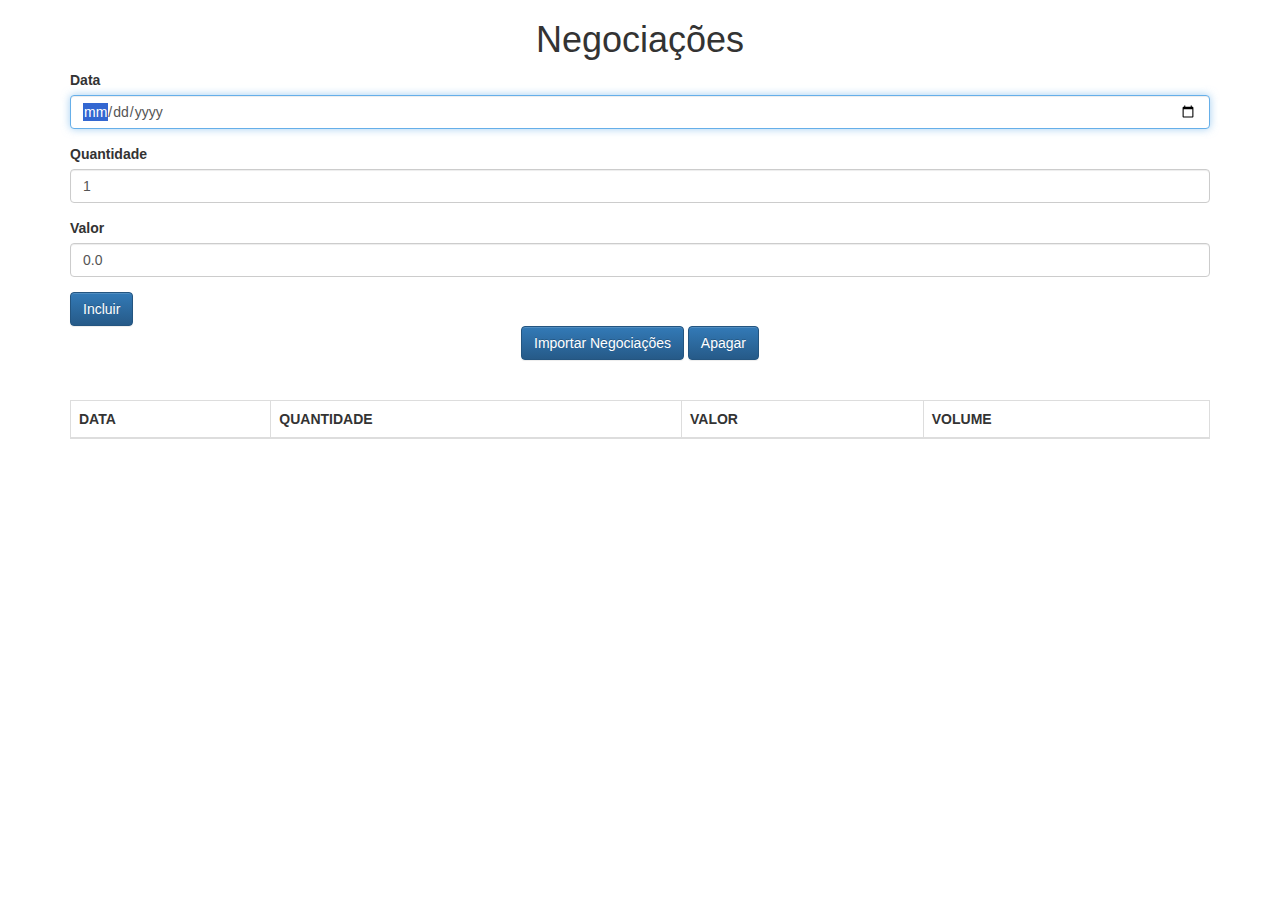
==== Desenvolvedor-Javascript/Curso-Avancado-JS-es6/javascript-avancado-i-aula1/aluraframe/client/index.html @ 781fcf97 "continuação da aula" ====
<!DOCTYPE html>
<html>
<head>
    <meta charset="UTF-8">
    <title>Negociações</title>
    <link rel="stylesheet" href="css/bootstrap.css">
    <link rel="stylesheet" href="css/bootstrap-theme.css">
    
</head>
<body class="container">
    
    <h1 class="text-center">Negociações</h1>
    
    <form class="form">
        
        <div class="form-group">
            <label for="data">Data</label>
            <input type="date" id="data" class="form-control" required autofocus/>        
        </div>    
        
        <div class="form-group">
            <label for="quantidade">Quantidade</label>
            <input type="number" min="1" step="1" id="quantidade" class="form-control" value="1" required/>
        </div>
        
        <div class="form-group">
            <label for="valor">Valor</label>
            <input id="valor" type="number" class="form-control"  min="0.01" step="0.01" value="0.0" required />
        </div>
        
        <button class="btn btn-primary" type="submit">Incluir</button>
    </form>
    
    <div class="text-center">
        <button class="btn btn-primary text-center" type="button">
            Importar Negociações
        </button>
        <button class="btn btn-primary text-center" type="button">
            Apagar
        </button>
    </div> 
    <br>
    <br>
    
    <table class="table table-hover table-bordered">
        <thead>
            <tr>
                <th>DATA</th>
                <th>QUANTIDADE</th>
                <th>VALOR</th>
                <th>VOLUME</th>
            </tr>
        </thead>
        
        <tbody>
        </tbody>
        
        <tfoot>
        </tfoot>
    </table>
    <script src="js/app/models/Negociacao.js"></script>
    <script>
        var n1 = new Negociacao(new Date(), 5, 700);
        n1.data.setDate(11);
        console.log(n1.data);
    </script>
</body>
</html>
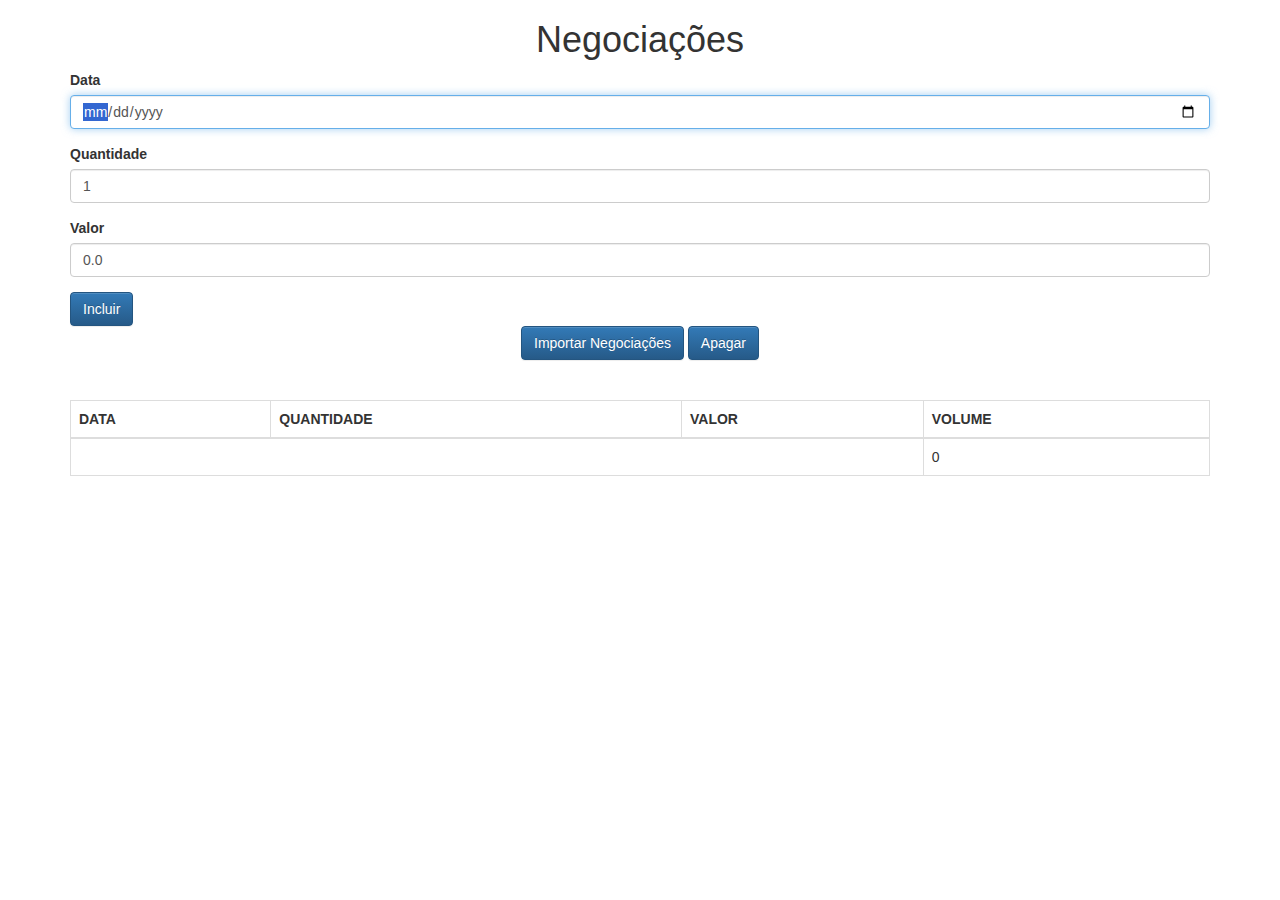
==== commit 8e296769: "Finalizando a aula 5" ====
--- a/Desenvolvedor-Javascript/Curso-Avancado-JS-es6/javascript-avancado-i-aula1/aluraframe/client/index.html
+++ b/Desenvolvedor-Javascript/Curso-Avancado-JS-es6/javascript-avancado-i-aula1/aluraframe/client/index.html
@@ -11,7 +11,7 @@
     
     <h1 class="text-center">Negociações</h1>
     
-    <form class="form">
+    <form class="form" onsubmit="negociacaoController.adiciona(event)">
         
         <div class="form-group">
             <label for="data">Data</label>
@@ -42,27 +42,16 @@
     <br>
     <br>
     
-    <table class="table table-hover table-bordered">
-        <thead>
-            <tr>
-                <th>DATA</th>
-                <th>QUANTIDADE</th>
-                <th>VALOR</th>
-                <th>VOLUME</th>
-            </tr>
-        </thead>
-        
-        <tbody>
-        </tbody>
-        
-        <tfoot>
-        </tfoot>
-    </table>
+  <div id="NegociacoesView"></div>
+  
     <script src="js/app/models/Negociacao.js"></script>
+    <script src="js/app/controllers/NegociacaoController.js"></script>
+    <script src="js/app/helpers/DateHelper.js"></script>
+    <script src="js/app/models/ListaNegociacao.js"></script>
+    <script src="js/app/views/NegociacaoView.js"></script>
     <script>
-        var n1 = new Negociacao(new Date(), 5, 700);
-        n1.data.setDate(11);
-        console.log(n1.data);
+        let negociacaoController = new NegociacaoController();
     </script>
+  
 </body>
 </html>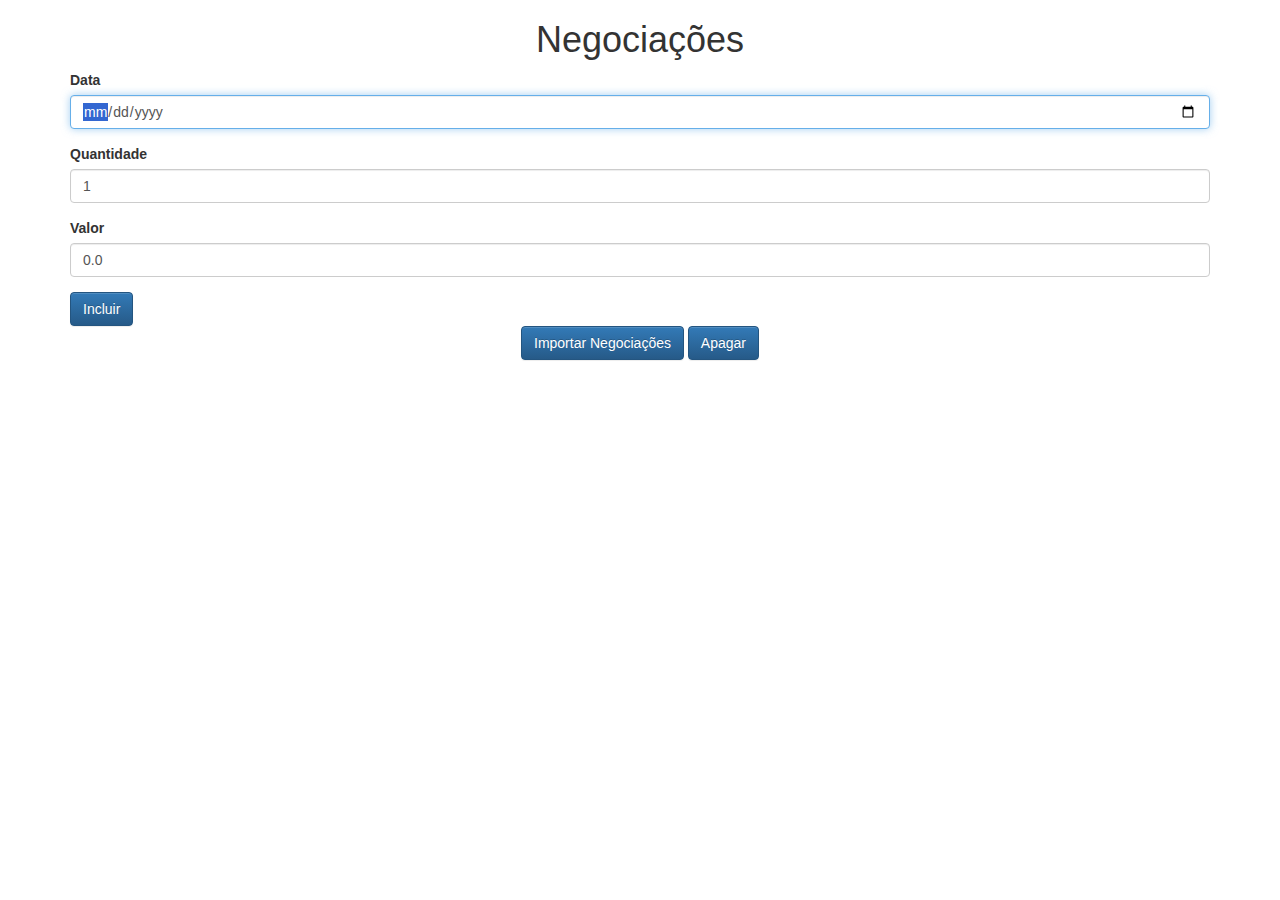
==== commit 7089897c: "terminando a aula 2 avançado II" ====
--- a/Desenvolvedor-Javascript/Curso-Avancado-JS-es6/javascript-avancado-i-aula1/aluraframe/client/index.html
+++ b/Desenvolvedor-Javascript/Curso-Avancado-JS-es6/javascript-avancado-i-aula1/aluraframe/client/index.html
@@ -10,7 +10,7 @@
 <body class="container">
     
     <h1 class="text-center">Negociações</h1>
-    
+    <div id="mensagemview"> </div>
     <form class="form" onsubmit="negociacaoController.adiciona(event)">
         
         <div class="form-group">
@@ -35,7 +35,7 @@
         <button class="btn btn-primary text-center" type="button">
             Importar Negociações
         </button>
-        <button class="btn btn-primary text-center" type="button">
+        <button onclick="negociacaoController.apaga()" class="btn btn-primary text-center" type="button">
             Apagar
         </button>
     </div> 
@@ -48,10 +48,27 @@
     <script src="js/app/controllers/NegociacaoController.js"></script>
     <script src="js/app/helpers/DateHelper.js"></script>
     <script src="js/app/models/ListaNegociacao.js"></script>
+    <script src="js/app/views/View.js"></script>
     <script src="js/app/views/NegociacaoView.js"></script>
+    <script src="js/app/models/Mensagem.js"></script>
+    <script src="js/app/views/MensagemView.js"></script>
     <script>
         let negociacaoController = new NegociacaoController();
     </script>
-  
+  <script>
+      let negociacao = new Proxy(new ListaNegociacaoes(), {
+        
+        get: function(target, prop, receiver){
+
+                if(['adiciona', 'esvazia'].includes(prop) && typeof(target[prop]) == typeoff(Function)){
+
+                }    
+            
+            }
+
+      });
+
+          lista.adiciona(new Negociacao(new Date(), 1, 100));
+      </script>
 </body>
 </html>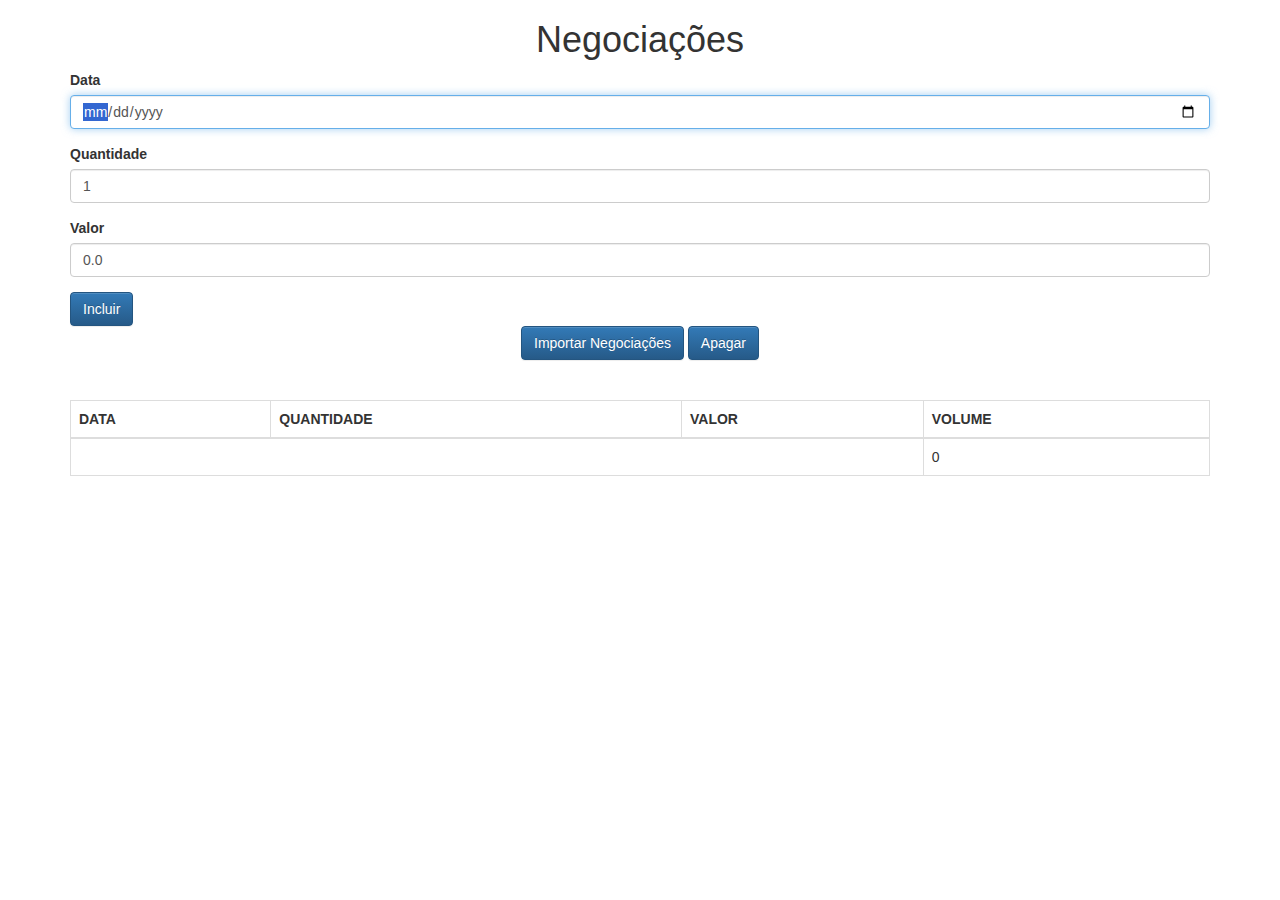
==== commit 18ef3212: "terminando o modulo 5" ====
--- a/Desenvolvedor-Javascript/Curso-Avancado-JS-es6/javascript-avancado-i-aula1/aluraframe/client/index.html
+++ b/Desenvolvedor-Javascript/Curso-Avancado-JS-es6/javascript-avancado-i-aula1/aluraframe/client/index.html
@@ -10,7 +10,9 @@
 <body class="container">
     
     <h1 class="text-center">Negociações</h1>
-    <div id="mensagemview"> </div>
+    
+    <div id="mensagemView"></div>
+    
     <form class="form" onsubmit="negociacaoController.adiciona(event)">
         
         <div class="form-group">
@@ -32,7 +34,7 @@
     </form>
     
     <div class="text-center">
-        <button class="btn btn-primary text-center" type="button">
+        <button onclick="negociacaoController.iportaNegociacoes()" class="btn btn-primary text-center" type="button">
             Importar Negociações
         </button>
         <button onclick="negociacaoController.apaga()" class="btn btn-primary text-center" type="button">
@@ -42,33 +44,22 @@
     <br>
     <br>
     
-  <div id="NegociacoesView"></div>
-  
+    <div id="negociacoesView"></div>
+    
     <script src="js/app/models/Negociacao.js"></script>
     <script src="js/app/controllers/NegociacaoController.js"></script>
     <script src="js/app/helpers/DateHelper.js"></script>
-    <script src="js/app/models/ListaNegociacao.js"></script>
+    <script src="js/app/models/ListaNegociacoes.js"></script>
     <script src="js/app/views/View.js"></script>
-    <script src="js/app/views/NegociacaoView.js"></script>
+    <script src="js/app/views/NegociacoesView.js"></script>
     <script src="js/app/models/Mensagem.js"></script>
     <script src="js/app/views/MensagemView.js"></script>
+    <script src="js/app/services/ProxyFactory.js"></script>
+    <script src="js/app/services/NegociacaoService.js"></script>
+    <script src="js/app/helpers/Bind.js"></script>
     <script>
         let negociacaoController = new NegociacaoController();
     </script>
-  <script>
-      let negociacao = new Proxy(new ListaNegociacaoes(), {
-        
-        get: function(target, prop, receiver){
-
-                if(['adiciona', 'esvazia'].includes(prop) && typeof(target[prop]) == typeoff(Function)){
-
-                }    
-            
-            }
-
-      });
-
-          lista.adiciona(new Negociacao(new Date(), 1, 100));
-      </script>
+    
 </body>
 </html>